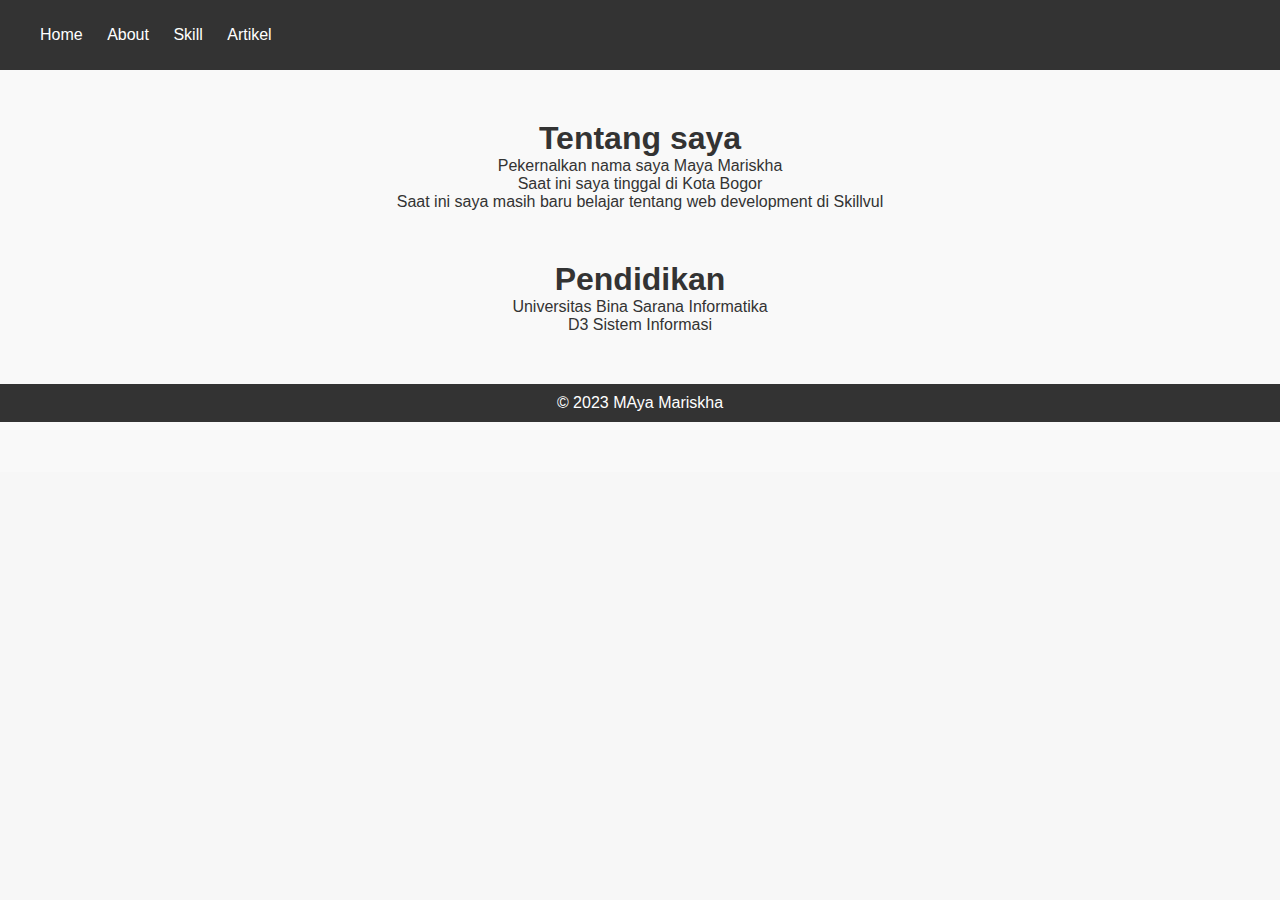
==== about.html @ 693de6aa "first commit" ====
<!DOCTYPE html>
<html lang="en">
<head>
    <meta charset="UTF-8">
    <meta name="viewport" content="width=device-width, initial-scale=1.0">
    <link rel="stylesheet" href="style.css">
    <title>About Page</title>
</head>
<body>
    <header>
        <nav>
            <ul>
                <li><a href="index.html">Home</a></li>
                <li><a href="about.html">About</a></li>
                <li><a href="skill.html">Skill</a></li>
                <li><a href="artikel.html">Artikel</a></li>
            </ul>
        </nav>
    </header>
    <section class="about">
        <h1>Tentang saya</h1>
        <p>Pekernalkan nama saya Maya Mariskha</p>
        <p>Saat ini saya tinggal di Kota Bogor</p>
        <p>Saat ini saya masih baru belajar tentang web development di Skillvul</p>
        <section class="about">
            <h1>Pendidikan</h1>
            <p>Universitas Bina Sarana Informatika</p>
            <o>D3 Sistem Informasi</o>
            </div>

    </section>
    <footer>
        <p>&copy; 2023 MAya Mariskha</p>
    </footer>
</body>
</html>
---- style.css ----
/* Reset some default styles */
body, h1, h2, p {
    margin: 0;
    padding: 0;
}

/* Basic styling */
body {
    font-family: Arial, sans-serif;
    background-color: #f7f7f7;
    color: #333;
}

header {
    background-color: #333;
    color: #fff;
    padding: 10px 0;
}

nav ul {
    list-style: none;
}

nav ul li {
    display: inline;
    margin-right: 20px;
}

nav ul li a {
    text-decoration: none;
    color: #fff;
}

section {
    padding: 20px;
}

footer {
    text-align: center;
    background-color: #333;
    color: #fff;
    padding: 10px 0;
}

/* Additional styling for specific pages */
.hero {
    text-align: center;
    padding: 100px 0;
    background-color: #007bff;
    color: #fff;
    background-image: url('hero-background.jpg');
    background-size: cover;
}

.about {
    text-align: center;
    padding: 50px 0;
    background-color: #f9f9f9;
}

.portfolio {
    display: flex;
    flex-wrap: wrap;
    justify-content: center;
    gap: 20px;
    padding: 20px;
    background-color: #f9f9f9;
}

.portfolio-item {
    flex: 1;
    max-width: 300px;
    text-align: center;
    background-color: #fff;
    padding: 20px;
    border-radius: 5px;
    box-shadow:
}
img {
    display: block;
    margin: 0 auto;
    max-width: 100%;
    height: auto;
}
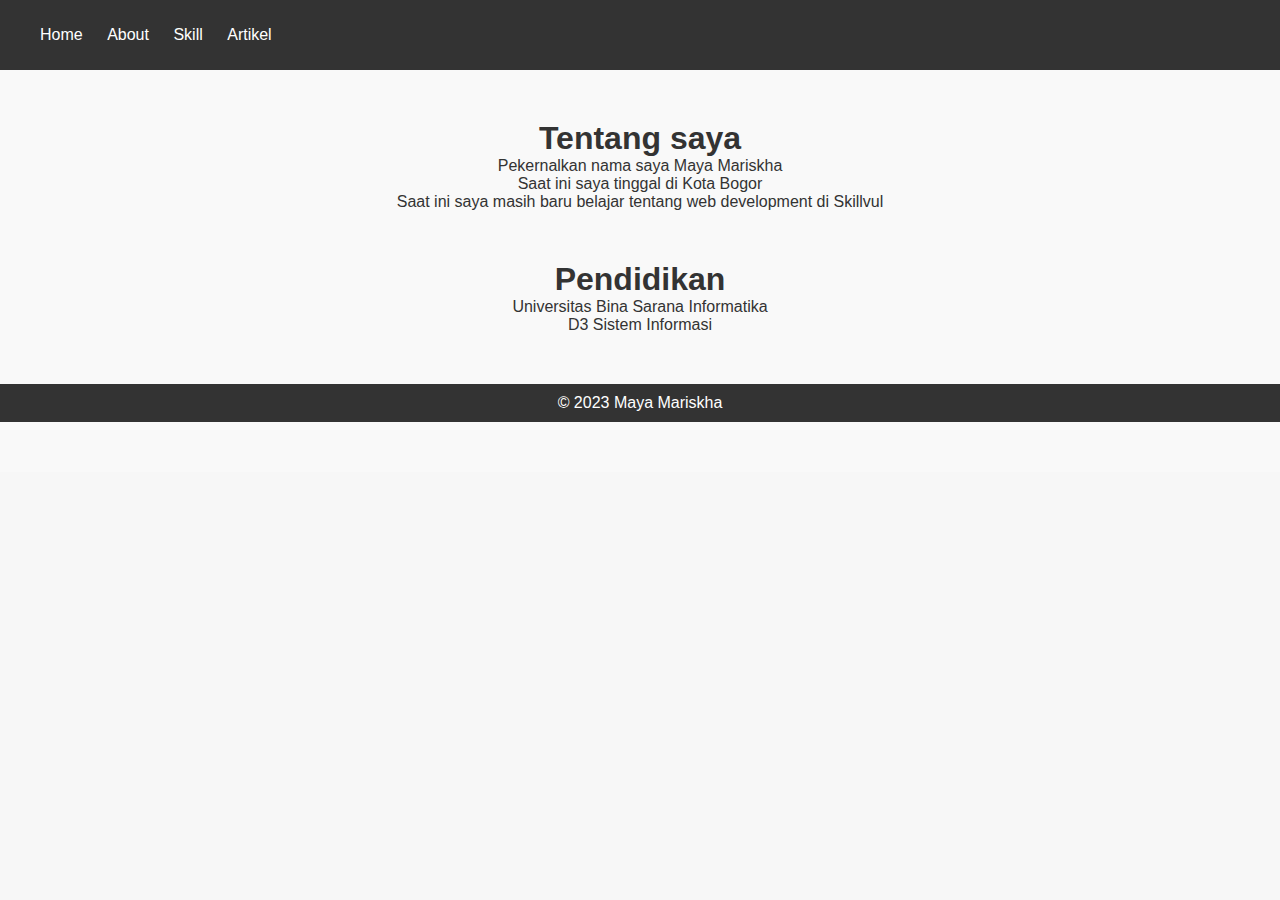
==== commit a532806d: "Update about.html" ====
--- a/about.html
+++ b/about.html
@@ -30,7 +30,7 @@
 
     </section>
     <footer>
-        <p>&copy; 2023 MAya Mariskha</p>
+        <p>&copy; 2023 Maya Mariskha</p>
     </footer>
 </body>
 </html>
